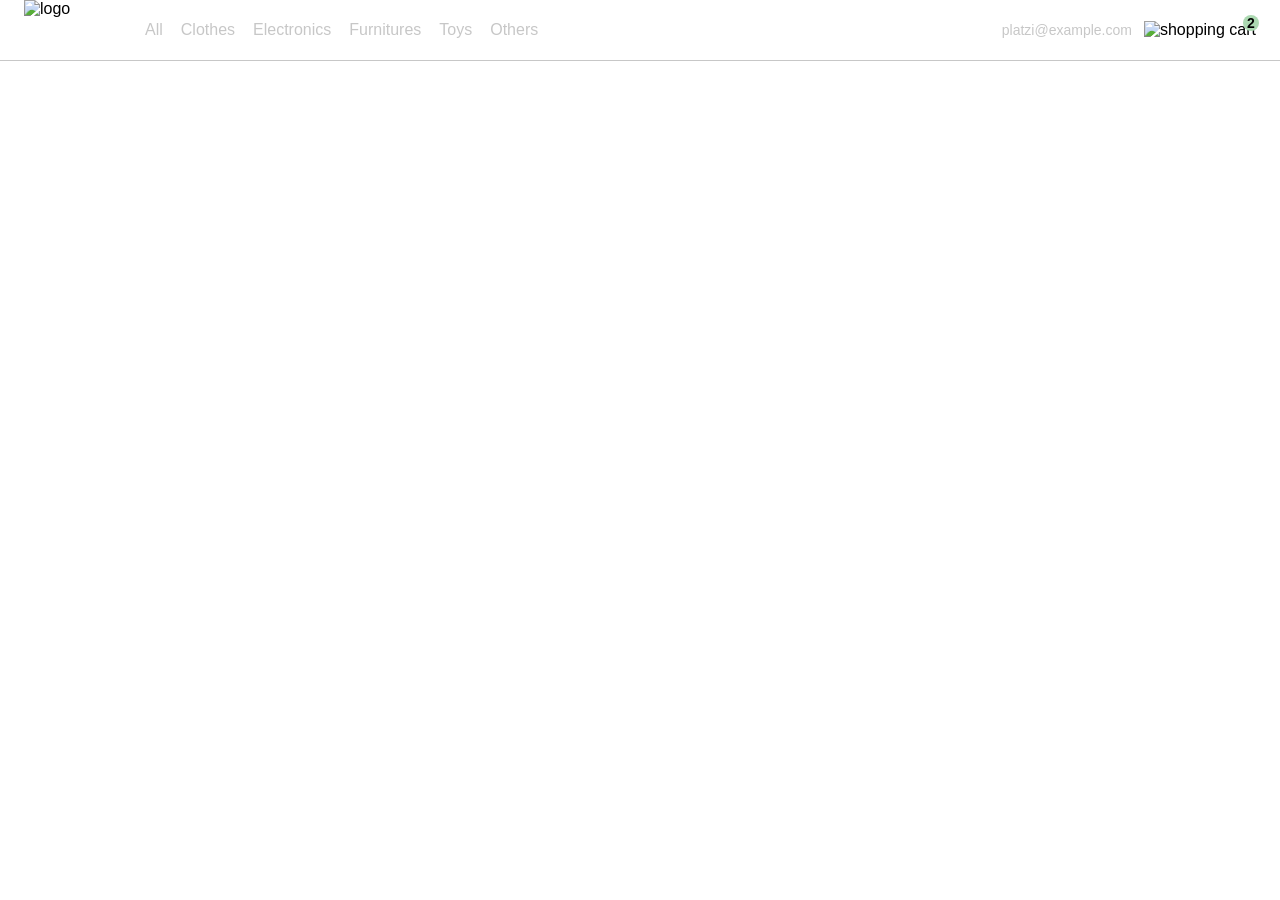
==== index.html @ 1169a5cd "Se agregan primeros cambios del descktop-menu con inactive" ====
<!DOCTYPE html>
<html lang="en">
<head>
  <meta charset="UTF-8">
  <meta http-equiv="X-UA-Compatible" content="IE=edge">
  <meta name="viewport" content="width=device-width, initial-scale=1.0">
  <title>Mi tienda online</title>
  <link rel="stylesheet" href="./style.css">
</head>
<body>
  <nav>
    <img src="./icons/icon_menu.svg" alt="menu" class="menu">

    <div class="navbar-left">
      <img src="./logos/logo_yard_sale.svg" alt="logo" class="logo">

      <ul>
        <li>
          <a href="/">All</a>
        </li>
        <li>
          <a href="/">Clothes</a>
        </li>
        <li>
          <a href="/">Electronics</a>
        </li>
        <li>
          <a href="/">Furnitures</a>
        </li>
        <li>
          <a href="/">Toys</a>
        </li>
        <li>
          <a href="/">Others</a>
        </li>
      </ul>
    </div>

    <div class="navbar-right">
      <ul>
        <li class="navbar-email">platzi@example.com</li>
        <li class="navbar-shopping-cart">
          <img src="./icons/icon_shopping_cart.svg" alt="shopping cart">
          <div>2</div>
        </li>
      </ul>
    </div>
    <div class="desktop-menu inactive">
        <ul>
          <li>
            <a href="/" class="title">My orders</a>
          </li>
    
          <li>
            <a href="/">My account</a>
          </li>
    
          <li>
            <a href="/">Sign out</a>
          </li>
        </ul>
      </div>
  </nav>
  <script src="./main.js"></script>
</body>
</html>
---- style.css ----
:root {
    --white: #FFFFFF;
    --black: #000000;
    --very-light-pink: #C7C7C7;
    --text-input-field: #F7F7F7;
    --hospital-green: #ACD9B2;
    --sm: 14px;
    --md: 16px;
    --lg: 18px;
  }
  body {
    margin: 0;
    font-family: 'Quicksand', sans-serif;
  }

  .inactive{
    display:none;
  }

  nav {
    display: flex;
    justify-content: space-between;
    padding: 0 24px;
    border-bottom: 1px solid var(--very-light-pink);
  }
  .menu {
    display: none;
  }
  .logo {
    width: 100px;
  }
  .navbar-left ul,
  .navbar-right ul {
    list-style: none;
    padding: 0;
    margin: 0;
    display: flex;
    align-items: center;
    height: 60px;
  }
  .navbar-left {
    display: flex;
  }
  .navbar-left ul {
    margin-left: 12px;
  }
  .navbar-left ul li a,
  .navbar-right ul li a {
    text-decoration: none;
    color: var(--very-light-pink);
    border: 1px solid var(--white);
    padding: 8px;
    border-radius: 8px;
  }
  .navbar-left ul li a:hover,
  .navbar-right ul li a:hover {
    border: 1px solid var(--hospital-green);
    color: var(--hospital-green);
  }
  .navbar-email {
    cursor: pointer;
    color: var(--very-light-pink);
    font-size: var(--sm);
    margin-right: 12px;
  }
  .navbar-shopping-cart {
    position: relative;
  }
  .navbar-shopping-cart div {
    width: 16px;
    height: 16px;
    background-color: var(--hospital-green);
    border-radius: 50%;
    font-size: var(--sm);
    font-weight: bold;
    position: absolute;
    top: -6px;
    right: -3px;
    display: flex;
    justify-content: center;
    align-items: center;
  }

  /*.....................Css de la clase 7*/
  :root {
    --white: #FFFFFF;
    --black: #000000;
    --very-light-pink: #C7C7C7;
    --text-input-field: #F7F7F7;
    --hospital-green: #ACD9B2;
    --sm: 14px;
    --md: 16px;
    --lg: 18px;
  }
  body {
    margin: 0;
    font-family: 'Quicksand', sans-serif;
  }
  .desktop-menu {
    position: absolute;
    top: 60px;
    right:60px;
    background: var(--white);
    width: 100px;
    height: auto;
    border: 1px solid var(--very-light-pink);
    border-radius: 6px;
    padding: 20px 20px 0 20px;
  }
  .desktop-menu ul {
    list-style: none;
    padding: 0;
    margin: 0;
  }
  .desktop-menu ul li {
    text-align: end;
  }
  .desktop-menu ul li:nth-child(1),
  .desktop-menu ul li:nth-child(2) {
    font-weight: bold;
  }
  .desktop-menu ul li:last-child {
    padding-top: 20px;
    border-top: 1px solid var(--very-light-pink);
  }
  .desktop-menu ul li:last-child a {
    color: var(--hospital-green);
    font-size: var(--sm);
  }
  .desktop-menu ul li a {
    color: var(--back);
    text-decoration: none;
    margin-bottom: 20px;
    display: inline-block;
  }

  @media (max-width: 640px) {
    .menu {
      display: block;
    }
    .navbar-left ul {
      display: none;
    }
    .navbar-email {
      display: none;
    }
  }
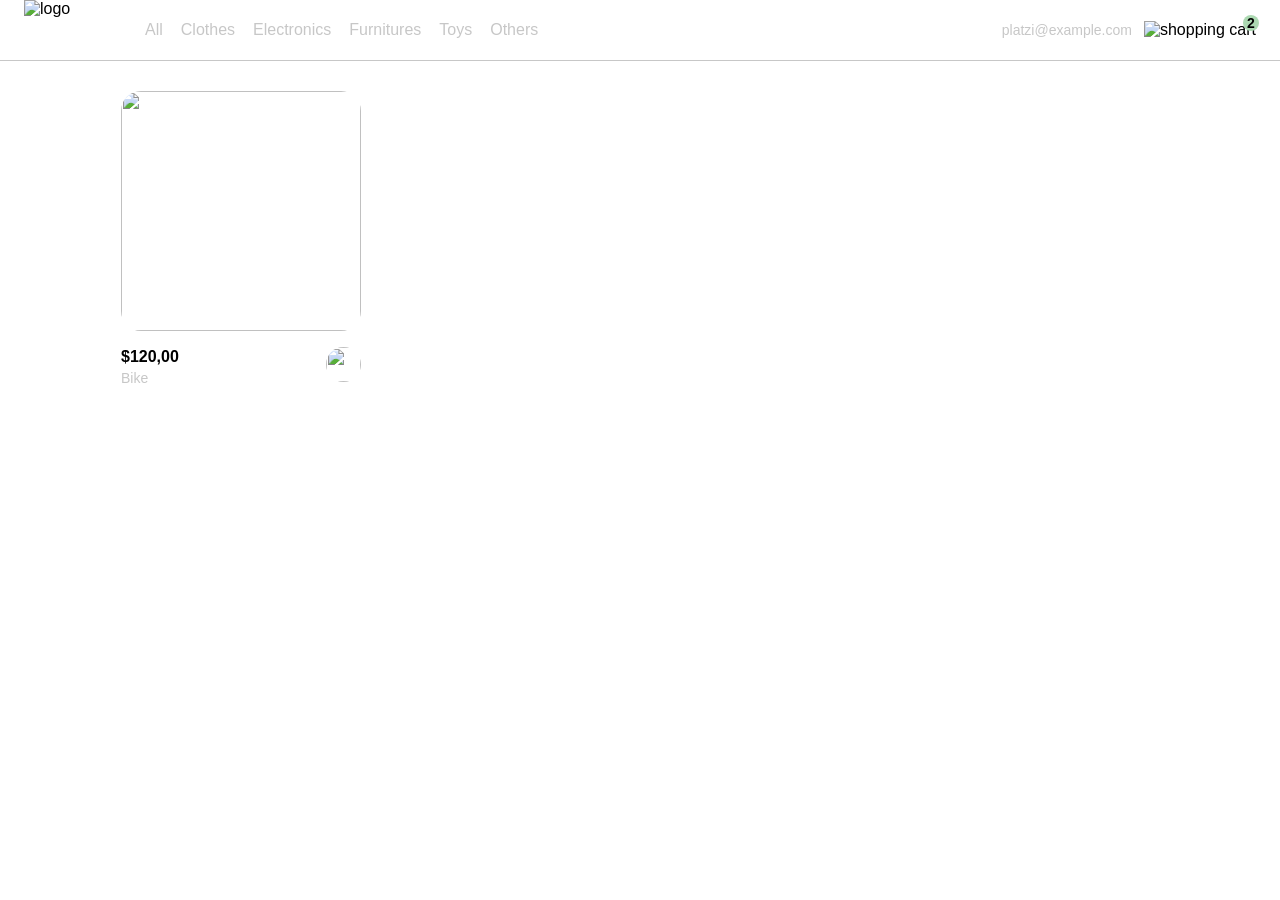
==== commit 4b5b8949: "Se une al index el menu mobile y se hace con Js algunas configuraciones de eventos click." ====
--- a/index.html
+++ b/index.html
@@ -60,7 +60,114 @@
           </li>
         </ul>
       </div>
+      <div class="mobile-menu inactive">
+        <ul>
+          <li>
+            <a href="/">CATEGORIES</a>
+          </li>
+          <li>
+            <a href="/">All</a>
+          </li>
+          <li>
+            <a href="/">Clothes</a>
+          </li>
+          <li>
+            <a href="/">Electronics</a>
+          </li>
+          <li>
+            <a href="/">Furnitures</a>
+          </li>
+          <li>
+            <a href="/">Toys</a>
+          </li>
+          <li>
+            <a href="/">Other</a>
+          </li>
+        </ul>
+    
+        <ul>
+          <li>
+            <a href="/">My orders</a>
+          </li>
+          <li>
+            <a href="/">My account</a>
+          </li>
+        </ul>
+    
+        <ul>
+          <li>
+            <a href="/" class="email">platzi@example.com</a>
+          </li>
+          <li>
+            <a href="/" class="sign-out">Sign out</a>
+          </li>
+        </ul>
+      </div>  
+
   </nav>
+  <aside class="product-detail inactive">
+    <div class="title-container">
+      <img src="./icons/flechita.svg" alt="arrow">
+      <p class="title">My order</p>
+    </div>
+
+    <div class="my-order-content">
+      <div class="shopping-cart">
+        <figure>
+          <img src="https://images.pexels.com/photos/276517/pexels-photo-276517.jpeg?auto=compress&cs=tinysrgb&dpr=2&h=650&w=940" alt="bike">
+        </figure>
+        <p>Bike</p>
+        <p>$30,00</p>
+        <img src="./icons/icon_close.png" alt="close">
+      </div>
+
+      <div class="shopping-cart">
+        <figure>
+          <img src="https://images.pexels.com/photos/276517/pexels-photo-276517.jpeg?auto=compress&cs=tinysrgb&dpr=2&h=650&w=940" alt="bike">
+        </figure>
+        <p>Bike</p>
+        <p>$30,00</p>
+        <img src="./icons/icon_close.png" alt="close">
+      </div>
+
+      <div class="shopping-cart">
+        <figure>
+          <img src="https://images.pexels.com/photos/276517/pexels-photo-276517.jpeg?auto=compress&cs=tinysrgb&dpr=2&h=650&w=940" alt="bike">
+        </figure>
+        <p>Bike</p>
+        <p>$30,00</p>
+        <img src="./icons/icon_close.png" alt="close">
+      </div>
+
+      <div class="order">
+        <p>
+          <span>Total</span>
+        </p>
+        <p>$560.00</p>
+      </div>
+
+      <button class="primary-button">
+        Checkout
+      </button>
+    </div>
+  </div>
+  </aside>
+  <section class="main-container">
+    <div class="cards-container">
+      <div class="product-card">
+        <img src="https://images.pexels.com/photos/276517/pexels-photo-276517.jpeg?auto=compress&cs=tinysrgb&dpr=2&h=650&w=940" alt="">
+        <div class="product-info">
+          <div>
+            <p>$120,00</p>
+            <p>Bike</p>
+          </div>
+          <figure>
+            <img src="./icons/bt_add_to_cart.svg" alt="">
+          </figure>
+        </div>
+      </div>
+    </div>
+  </section>
   <script src="./main.js"></script>
 </body>
 </html>
--- a/style.css
+++ b/style.css
@@ -134,6 +134,158 @@
     display: inline-block;
   }
 
+  /* ---------------MENU EN MOBILE--------------- */
+  .mobile-menu {
+    position:absolute;
+    top:60px;
+    padding: 24px;
+  }
+  .mobile-menu a {
+    text-decoration: none;
+    color: var(--black);
+    font-weight: bold;
+    /* margin-bottom: 24px; */
+  }
+  .mobile-menu ul {
+    padding: 0;
+    margin: 24px 0 0;
+    list-style: none;
+  }
+  .mobile-menu ul:nth-child(1) {
+    border-bottom: 1px solid var(--very-light-pink);
+  }
+  .mobile-menu ul li {
+    margin-bottom: 24px;
+  }
+  .email {
+    font-size: var(--sm);
+    font-weight: 300 !important;
+  }
+  .sign-out {
+    font-size: var(--sm);
+    color: var(--hospital-green) !important;
+  }
+
+  /*Aside (product detail) CARRITO*/
+  .product-detail {
+    width: 360px;
+    padding: 0px 24px;
+    box-sizing: border-box;
+    position: absolute;
+    right: 0;
+  }
+  .title-container {
+    display: flex;
+  }
+  .title-container img {
+    transform: rotate(180deg);
+    margin-right: 14px;
+  }
+  .title {
+    font-size: var(--lg);
+    font-weight: bold;
+  }
+  .order {
+    display: grid;
+    grid-template-columns: auto 1fr;
+    gap: 16px;
+    align-items: center;
+    background-color: var(--text-input-field);
+    margin-bottom: 24px;
+    border-radius: 8px;
+    padding: 0 24px;
+  }
+  .order p:nth-child(1) {
+    display: flex;
+    flex-direction: column;
+  }
+  .order p span:nth-child(1) {
+    font-size: var(--md);
+    font-weight: bold;
+  }
+  .order p:nth-child(2) {
+    text-align: end;
+    font-weight: bold;
+  }
+  .shopping-cart {
+    display: grid;
+    grid-template-columns: auto 1fr auto auto;
+    gap: 16px;
+    margin-bottom: 24px;
+    align-items: center;
+  }
+  .shopping-cart figure {
+    margin: 0;
+  }
+  .shopping-cart figure img {
+    width: 70px;
+    height: 70px;
+    border-radius: 20px;
+    object-fit: cover;
+  }
+  .shopping-cart p:nth-child(2) {
+    color: var(--very-light-pink);
+  }
+  .shopping-cart p:nth-child(3) {
+    font-size: var(--md);
+    font-weight: bold;
+  }
+  .primary-button {
+    background-color: var(--hospital-green);
+    border-radius: 8px;
+    border: none;
+    color: var(--white);
+    width: 100%;
+    cursor: pointer;
+    font-size: var(--md);
+    font-weight: bold;
+    height: 50px;
+  }
+
+  /* ------------------Product List*/
+  .cards-container {
+    margin-top: 30px;
+    display: grid;
+    grid-template-columns: repeat(auto-fill, 240px);
+    gap: 26px;
+    place-content: center;
+  }
+  .product-card {
+    width: 240px;
+  }
+  .product-card img {
+    width: 240px;
+    height: 240px;
+    border-radius: 20px;
+    object-fit: cover;
+  }
+  .product-info {
+    display: flex;
+    justify-content: space-between;
+    align-items: center;
+    margin-top: 12px;
+  }
+  .product-info figure {
+    margin: 0;
+  }
+  .product-info figure img {
+    width: 35px;
+    height: 35px;
+  }
+  .product-info div p:nth-child(1) {
+    font-weight: bold;
+    font-size: var(--md);
+    margin-top: 0;
+    margin-bottom: 4px;
+  }
+  .product-info div p:nth-child(2) {
+    font-size: var(--sm);
+    margin-top: 0;
+    margin-bottom: 0;
+    color: var(--very-light-pink);
+  }
+ 
+  
   @media (max-width: 640px) {
     .menu {
       display: block;
@@ -144,4 +296,27 @@
     .navbar-email {
       display: none;
     }
-  }
+    .desktop-menu{
+      display:none;
+    }
+    .product-detail {
+      width: 100%;
+    }
+
+    .cards-container {
+      grid-template-columns: repeat(auto-fill, 140px);
+    }
+    .product-card {
+      width: 140px;
+    }
+    .product-card img {
+      width: 140px;
+      height: 140px;
+    }
+  }
+
+  @media (min-width: 641px) {
+    .mobile-menu{
+      display:none;
+    }
+  }
